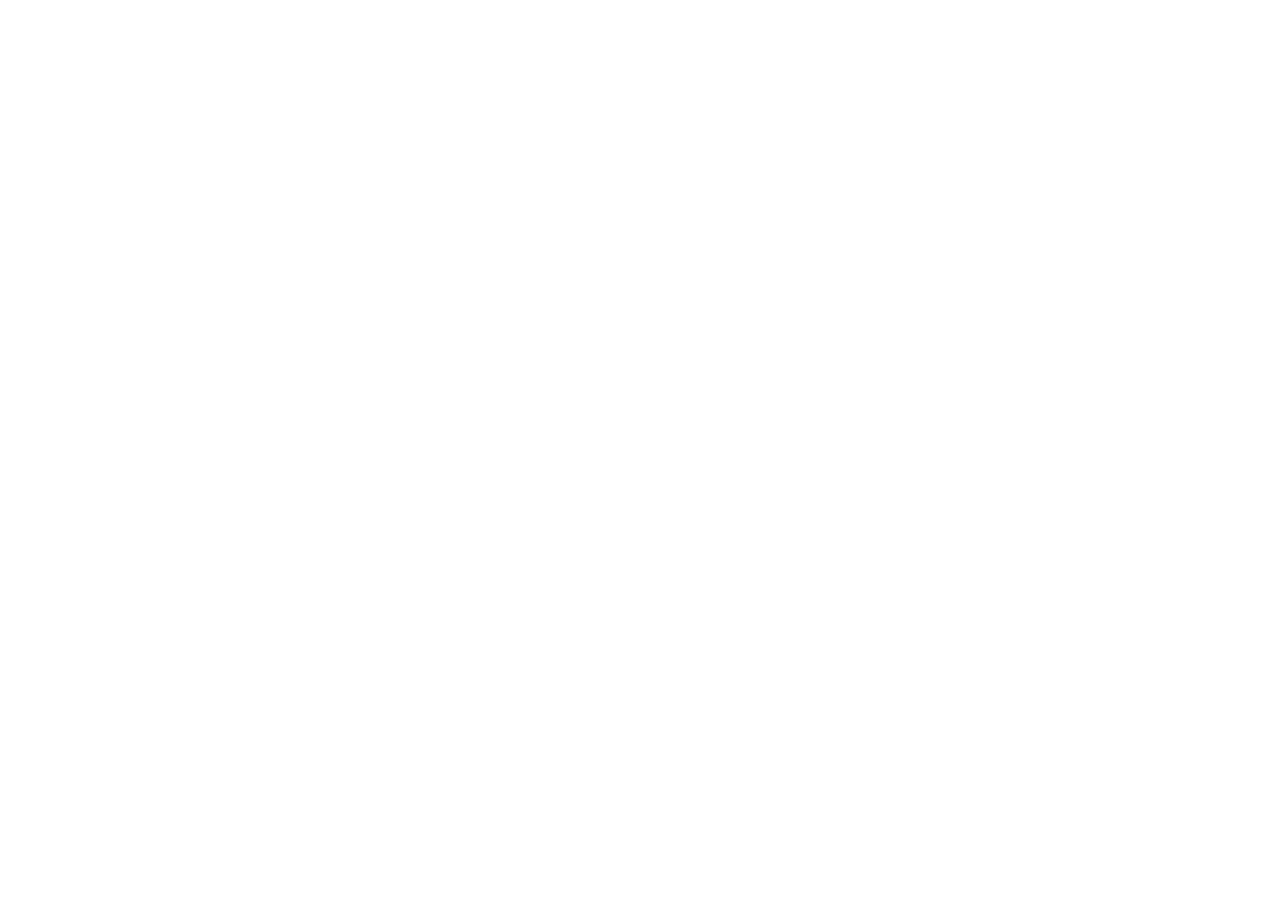
==== Index.html @ 1a1b8802 "Initial Commit" ====
<!DOCTYPE html>
<html lang="en">
<head>
    <meta charset="UTF-8">
    <meta name="viewport" content="width=device-width, initial-scale=1.0">
    <title>Projeto de Pesquisa IFPE</title>
    <link rel="stylesheet" href="Styles/Index.css">
</head>



<body>
    <form action=""></form>
</body>


<script src="Js/Script.js"></script>
</html>
---- Styles/Index.css ----
:root{

    --primary : #b6ffcb;
    --primary200: #067b06;
    --light : #FFFFFF;
    --darkBlue : #18191F;
    --black : #000000;
 

  }

  *{
    margin: 0;
    padding: 0;
    
  }
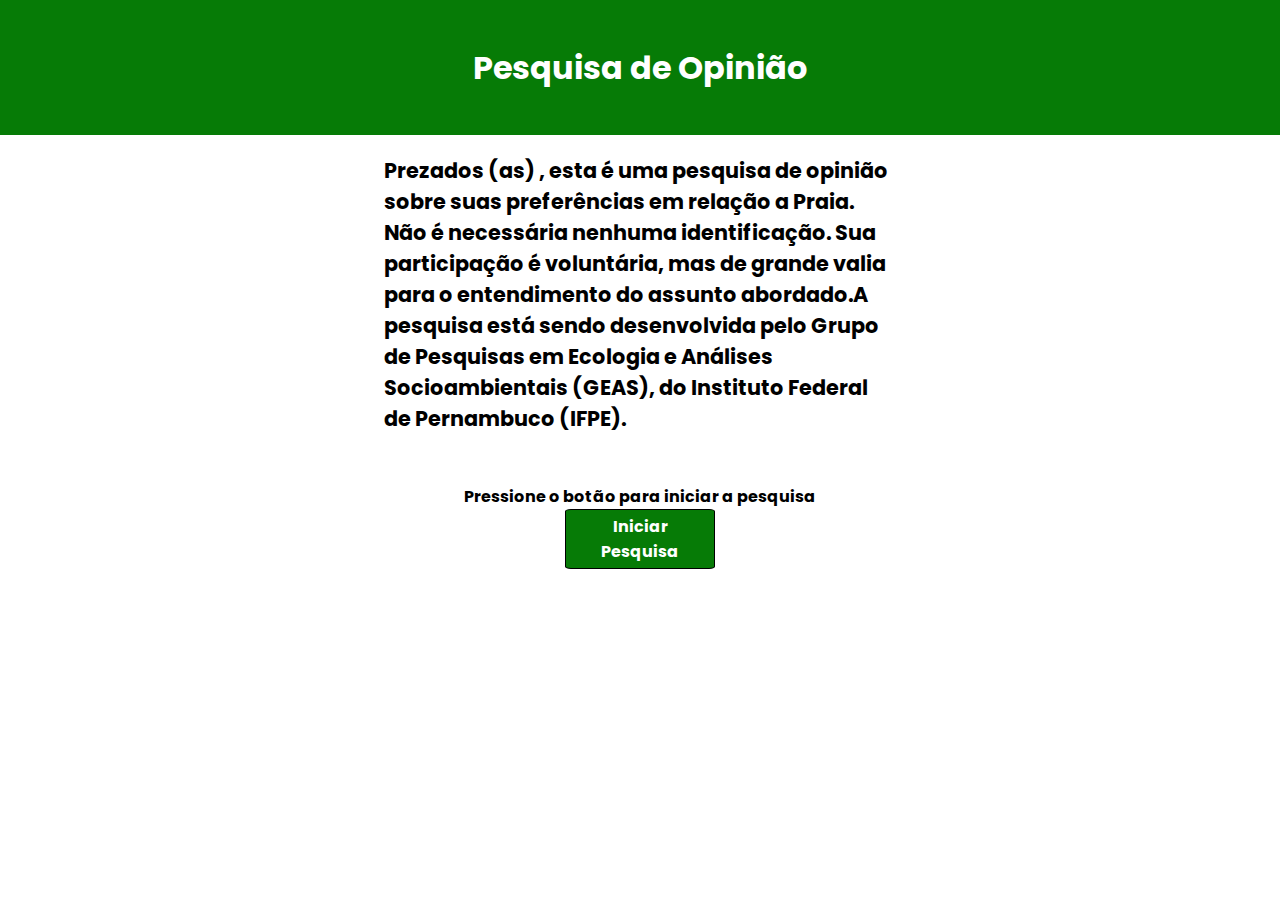
==== commit b6e651c3: "Novas Features" ====
--- a/Index.html
+++ b/Index.html
@@ -1,18 +1,31 @@
 <!DOCTYPE html>
-<html lang="en">
+<html lang="pt-br">
 <head>
-    <meta charset="UTF-8">
-    <meta name="viewport" content="width=device-width, initial-scale=1.0">
-    <title>Projeto de Pesquisa IFPE</title>
-    <link rel="stylesheet" href="Styles/Index.css">
+  <meta charset="UTF-8">
+  <title>Pesquisa de Opinião</title>
+  <link rel="stylesheet" href="Styles/Index.css">
+  <link href="https://cdn.jsdelivr.net/npm/bootstrap@5.3.2/dist/css/bootstrap.min.css" rel="stylesheet" integrity="sha384-T3c6CoIi6uLrA9TneNEoa7RxnatzjcDSCmG1MXxSR1GAsXEV/Dwwykc2MPK8M2HN" crossorigin="anonymous">
 </head>
+   
+<body>
 
+    <header>
+      <h1>Pesquisa de Opinião</h1>
+    </header>
+    <main>
+      <p>
+        Prezados (as) , esta é uma pesquisa de opinião sobre suas preferências em relação a Praia.      Não é necessária nenhuma identificação. Sua participação é voluntária, mas de grande valia para o entendimento do assunto abordado.A pesquisa está sendo desenvolvida pelo Grupo de Pesquisas em Ecologia e Análises Socioambientais (GEAS), do Instituto Federal de Pernambuco (IFPE).
+      </p>
+      
+    </main>
+    <div class="button">
+      <p>Pressione o botão para iniciar a pesquisa</p>
+      <a class="btn-enviar" href="Pages/Pesquisa.html"> Iniciar Pesquisa</a>
+    </div>
+  
+   
+    
+  <script src="https://cdn.jsdelivr.net/npm/@popperjs/core@2.11.8/dist/umd/popper.min.js" integrity="sha384-I7E8VVD/ismYTF4hNIPjVp/Zjvgyol6VFvRkX/vR+Vc4jQkC+hVqc2pM8ODewa9r" crossorigin="anonymous"></script>
 
-
-<body>
-    <form action=""></form>
 </body>
-
-
-<script src="Js/Script.js"></script>
-</html>+</html>
--- a/Styles/Index.css
+++ b/Styles/Index.css
@@ -1,3 +1,9 @@
+@import url('https://fonts.googleapis.com/css2?family=Inter:wght@300&family=Poppins:wght@300&display=swap');
+
+@import url(Pesquisa.css);
+@import url(Final.css);
+
+
 :root{
 
     --primary : #b6ffcb;
@@ -12,5 +18,72 @@
   *{
     margin: 0;
     padding: 0;
+    box-sizing: border-box;
+    font-family: 'Inter', sans-serif;
+    font-family: 'Poppins', sans-serif;
     
+    
+  }
+ 
+  header{
+    width: 100%;
+    height: 15vh;
+    background-color: var(--primary200);
+    
+    display: flex;
+    justify-content: center;
+    align-items: center;
+    
+   
+  }
+  header h1{
+    color: var(--light);
+    font-weight: bold;
+
+  }
+
+  main {
+    background-color: var(--light);
+    padding-top: 20px;
+    margin-bottom: 50px;
+  }
+
+  main p{
+    width: 40%;
+    margin: 0 auto;
+    font-size: 1.3rem;
+    color: var(--black);
+    font-weight: bold;
+  }
+ 
+ .button{
+  display: flex;
+  justify-content: center;
+  align-items: center;
+  flex-direction: column;
+ 
+ }
+ .button p{
+  font-weight: bold;
+  color: var(--black);
+ }
+
+  .btn-enviar{
+    width: 150px;
+    height: 60px;
+    padding: 10px 20px 10px 20px;
+    text-decoration: none;
+    color: var(--light);
+    background-color: var(--primary200);
+    border: 1px  solid black;
+    text-align: center;
+    border-radius: 4%;
+    cursor: pointer;
+    display: flex;
+    align-items: center;
+    font-weight: bold;
+    
+
+
+  
   }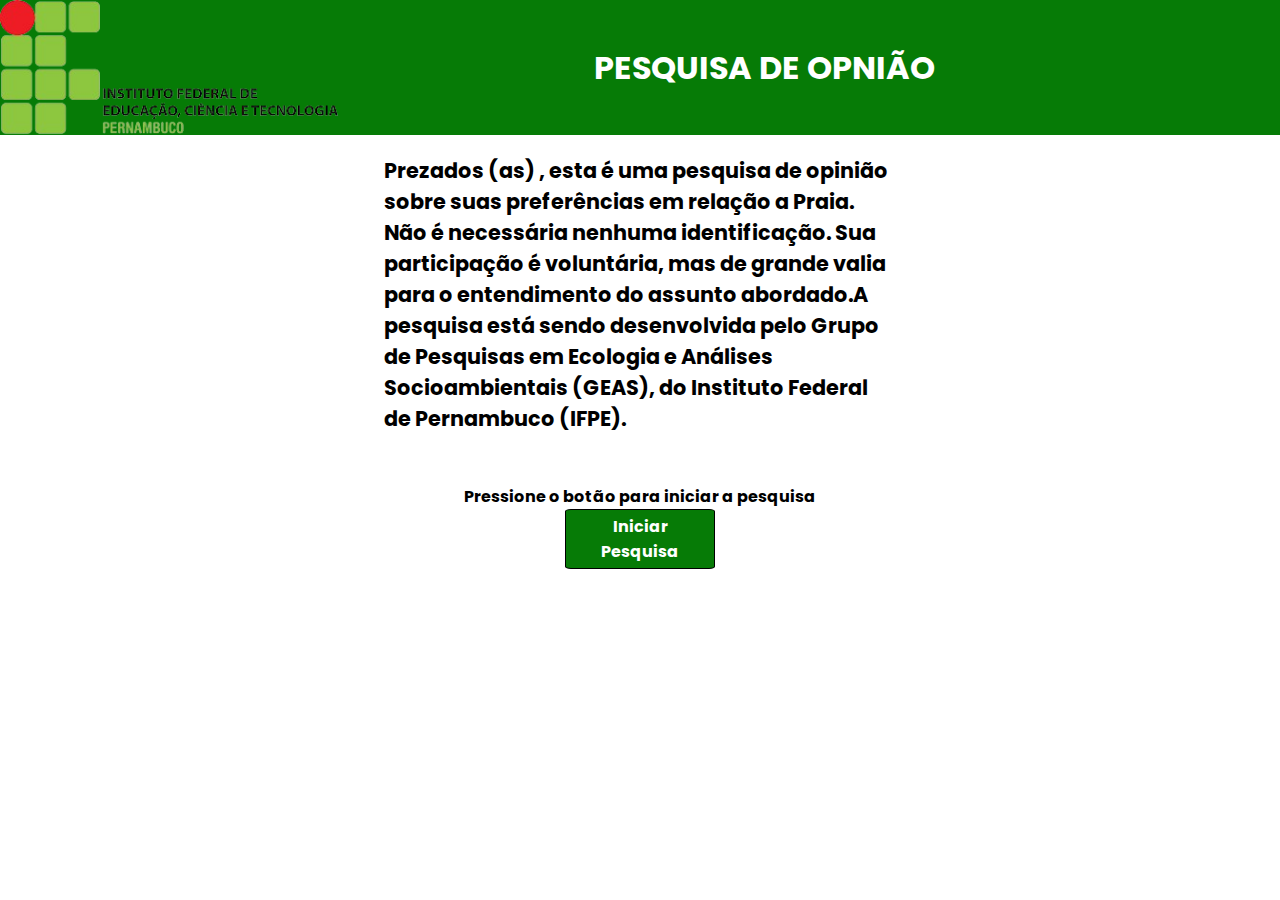
==== commit 1c0f2a76: "add form" ====
--- a/Index.html
+++ b/Index.html
@@ -10,7 +10,8 @@
 <body>
 
     <header>
-      <h1>Pesquisa de Opinião</h1>
+      <img src="/Img/image-ifpe-removebg-preview.png" alt="">
+      <h1>PESQUISA DE OPNIÃO</h1>
     </header>
     <main>
       <p>
--- a/Styles/Index.css
+++ b/Styles/Index.css
@@ -31,17 +31,37 @@
     background-color: var(--primary200);
     
     display: flex;
-    justify-content: center;
+    justify-content: flex-start;
+    gap: 20%;
     align-items: center;
-    
-   
   }
+
   header h1{
     color: var(--light);
     font-weight: bold;
-
   }
 
+  header img{
+    height: 100%;
+    margin-right: 0px;
+  }
+
+  @media(max-width: 800px){
+    header img{
+      height: 100%;
+      margin-right: 0px;
+    }
+    header h1{
+      color: var(--light);
+      font-weight: bold;
+      margin-left: 0px;
+    }
+    form span{
+      width: 50%;
+      margin: 0 auto;
+    }
+  }
+  
   main {
     background-color: var(--light);
     padding-top: 20px;
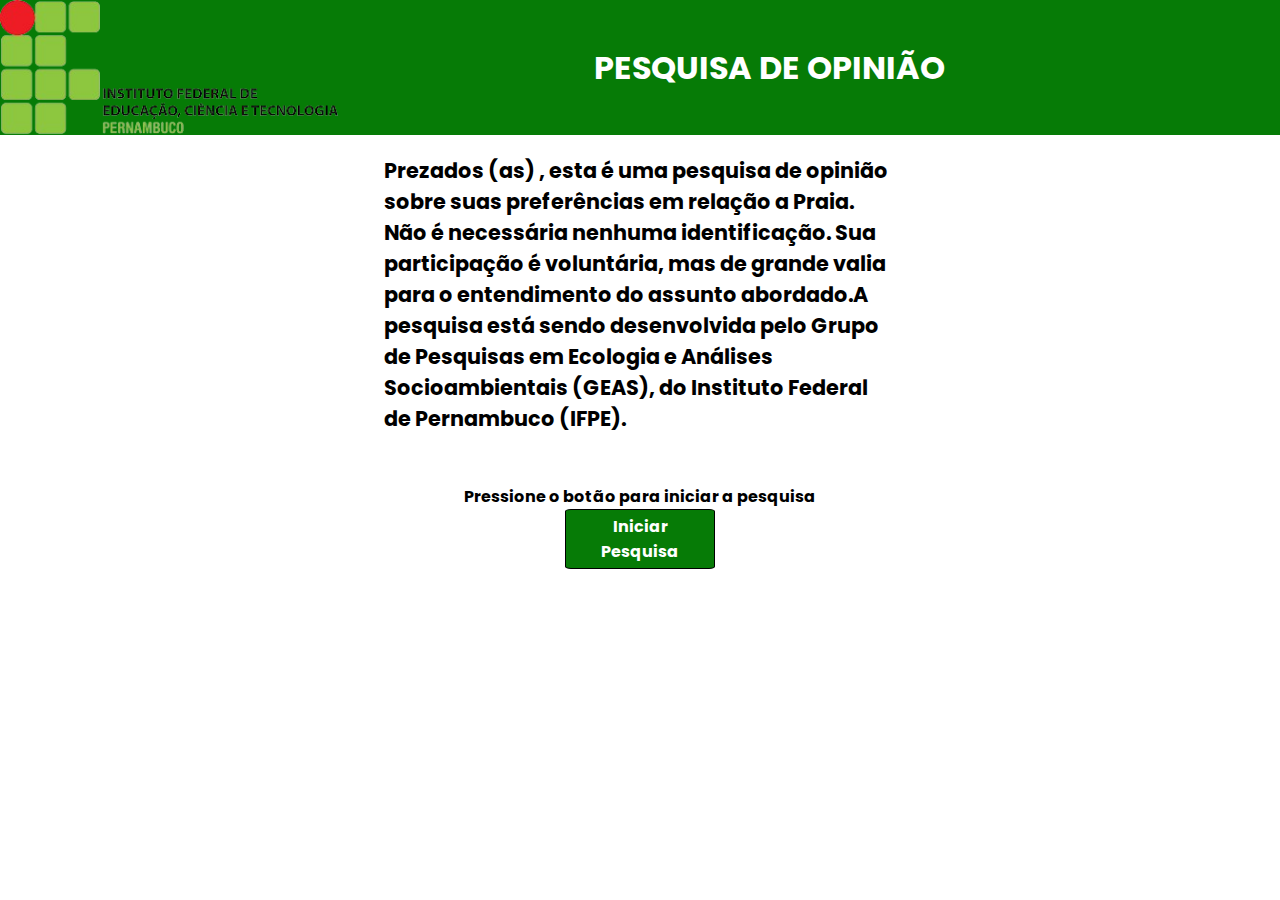
==== commit 4d487a37: "Novas atualizações" ====
--- a/Index.html
+++ b/Index.html
@@ -11,7 +11,7 @@
 
     <header>
       <img src="/Img/image-ifpe-removebg-preview.png" alt="">
-      <h1>PESQUISA DE OPNIÃO</h1>
+      <h1>PESQUISA DE OPINIÃO</h1>
     </header>
     <main>
       <p>
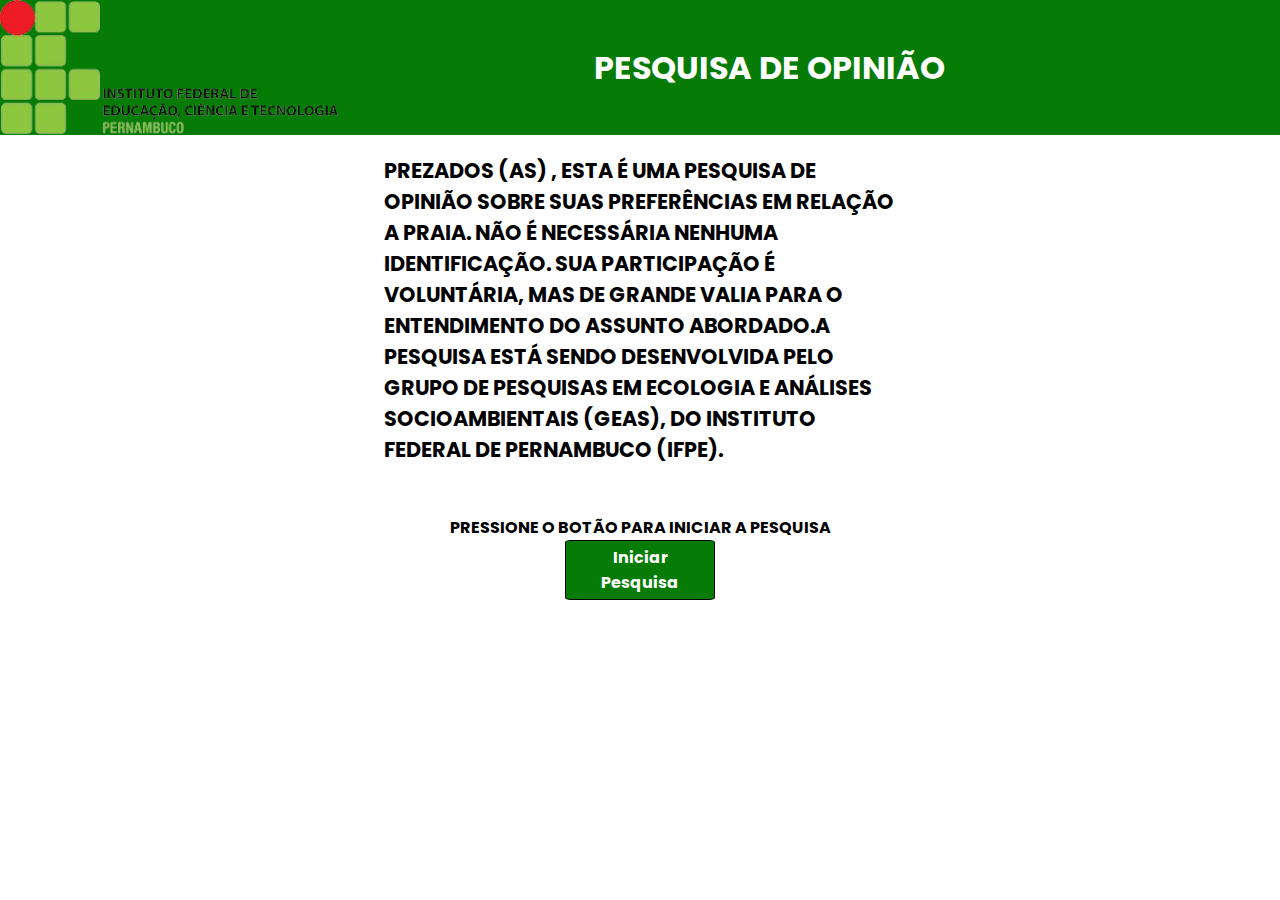
==== commit 23b3708c: "responsividade ok" ====
--- a/Index.html
+++ b/Index.html
@@ -14,10 +14,9 @@
       <h1>PESQUISA DE OPINIÃO</h1>
     </header>
     <main>
-      <p>
+      <p class="text-initial">
         Prezados (as) , esta é uma pesquisa de opinião sobre suas preferências em relação a Praia.      Não é necessária nenhuma identificação. Sua participação é voluntária, mas de grande valia para o entendimento do assunto abordado.A pesquisa está sendo desenvolvida pelo Grupo de Pesquisas em Ecologia e Análises Socioambientais (GEAS), do Instituto Federal de Pernambuco (IFPE).
       </p>
-      
     </main>
     <div class="button">
       <p>Pressione o botão para iniciar a pesquisa</p>
--- a/Styles/Index.css
+++ b/Styles/Index.css
@@ -46,20 +46,32 @@
     margin-right: 0px;
   }
 
-  @media(max-width: 800px){
+  @media(max-width: 768px){
     header img{
-      height: 100%;
+      height: 50%;
       margin-right: 0px;
     }
     header h1{
       color: var(--light);
       font-weight: bold;
-      margin-left: 0px;
+      text-align: center;
+      font-size: 20px;
     }
     form span{
       width: 50%;
       margin: 0 auto;
     }
+    main .text-initial{
+      width: 80%;
+      margin: 0 auto;
+      font-size: 1.3rem;
+      color: var(--black);
+      font-weight: bold;
+    }
+  }
+
+  p{
+    text-transform: uppercase;
   }
   
   main {
@@ -102,8 +114,4 @@
     display: flex;
     align-items: center;
     font-weight: bold;
-    
-
-
-  
   }